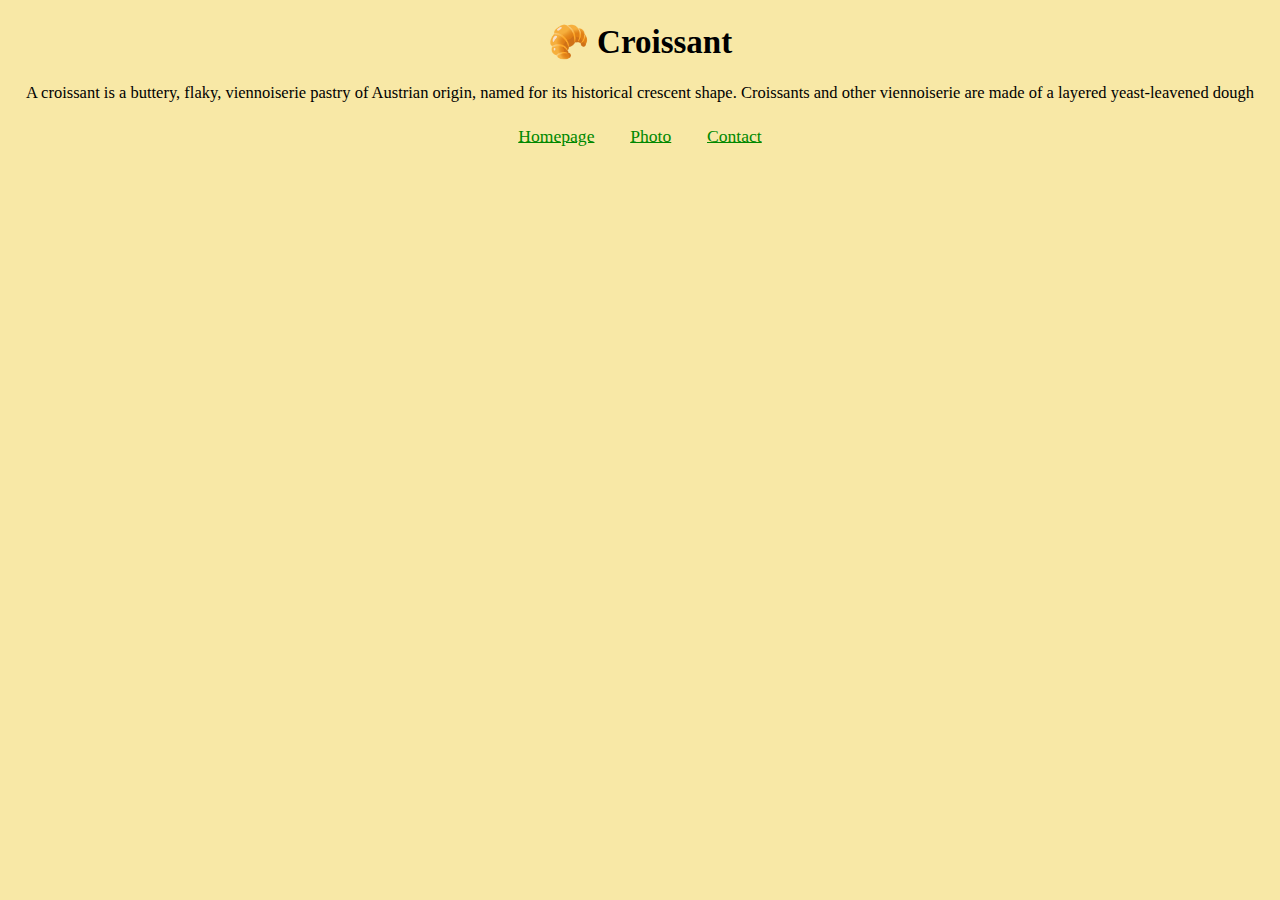
==== index.html @ 94333221 "intital commit" ====
<!DOCTYPE html>
<html lang="en">

<head>
    <meta charset="UTF-8">
    <meta http-equiv="X-UA-Compatible" content="IE=edge">
    <meta name="viewport" content="width=device-width, initial-scale=1.0">
    <title>Croissant Homepage</title>
    <link rel="stylesheet" href="/src/styles.css">
</head>

<body>
    <h1>🥐 Croissant</h1>
    <p>A croissant is a buttery, flaky, viennoiserie pastry of Austrian origin, named for its historical crescent shape.
        Croissants and other viennoiserie are made of a layered yeast-leavened dough</p>
    <a href="index.html">Homepage</a>
    <a href="photo.html">Photo</a>
    <a href="contact.html">Contact</a>
</body>

</html>
---- src/styles.css ----
* {
  margin: 0;
  padding: 0;
  box-sizing: border-box;
}

html {
  font-size: 11px;
}

body {
  font-family: 'Times New Roman', Times, serif;
  background-color: #f8e8a6;
  text-align: center;
}

h1{
    font-size: 3rem;
    margin: 2rem 0;
}

p{
    font-size: 1.5rem;
    margin-bottom: 2rem;
}

a{
    color: #080;
    font-size: 1.6rem;
    padding: 1.5rem;
}

img{
    min-width: 40%;
    max-width: 60%;
    border-radius: 1rem;
    display: block;
    margin: 2.5rem auto;
}

.mail{
    padding: 0;
}
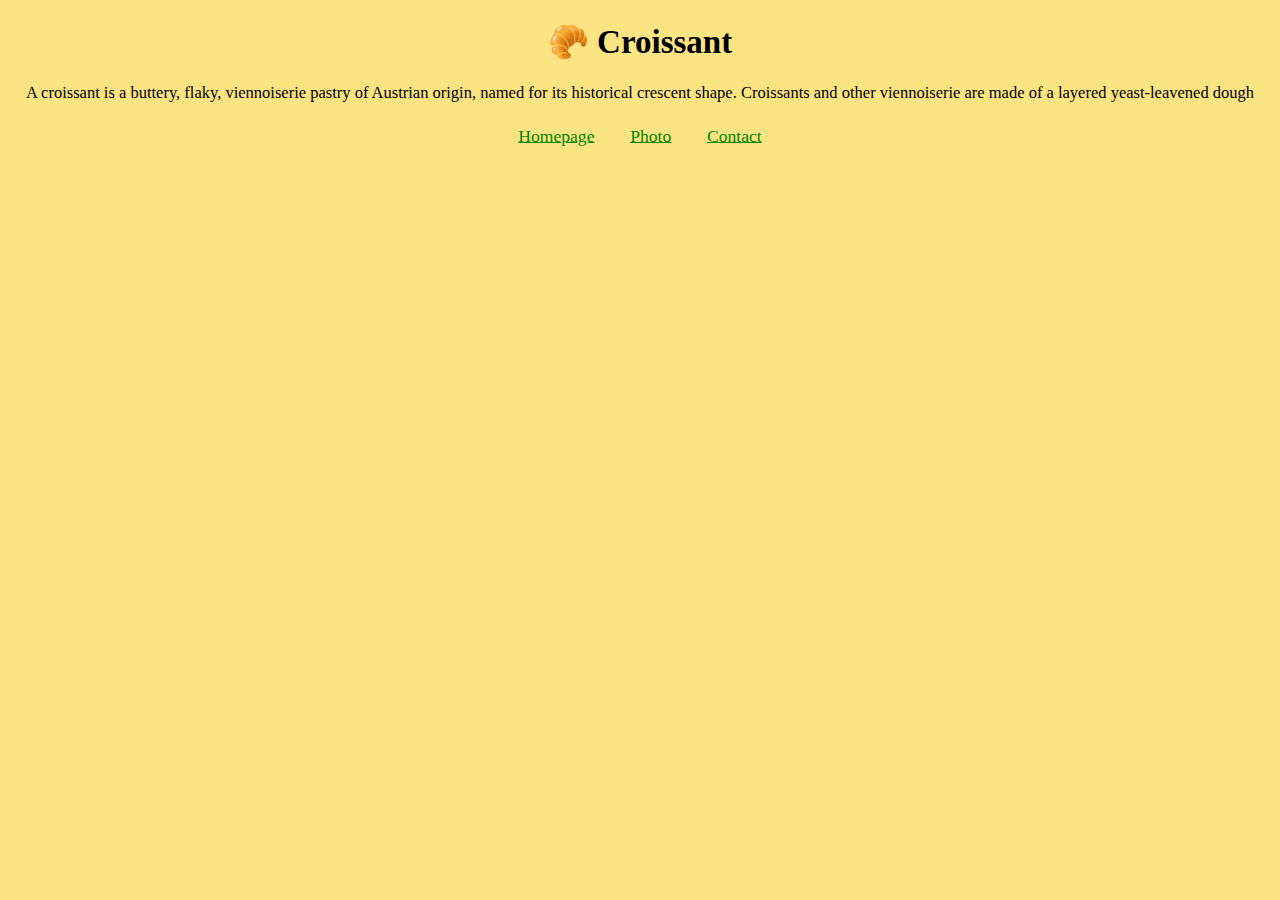
==== commit 5e9ecb0b: "add seo for optimisation" ====
--- a/index.html
+++ b/index.html
@@ -4,7 +4,9 @@
 <head>
     <meta charset="UTF-8">
     <meta http-equiv="X-UA-Compatible" content="IE=edge">
-    <meta name="viewport" content="width=device-width, initial-scale=1.0">
+    <meta name="viewport"
+        description="This is a croissant page which shows up different types of homemade croissant made my mom chefs. This is a static webpage which will make you fond of croissants"
+        content="width=device-width, initial-scale=1.0">
     <title>Croissant Homepage</title>
     <link rel="stylesheet" href="/src/styles.css">
 </head>
--- a/src/styles.css
+++ b/src/styles.css
@@ -10,7 +10,7 @@
 
 body {
   font-family: 'Times New Roman', Times, serif;
-  background-color: #f8e8a6;
+  background-color: #fce483;
   text-align: center;
 }
 
